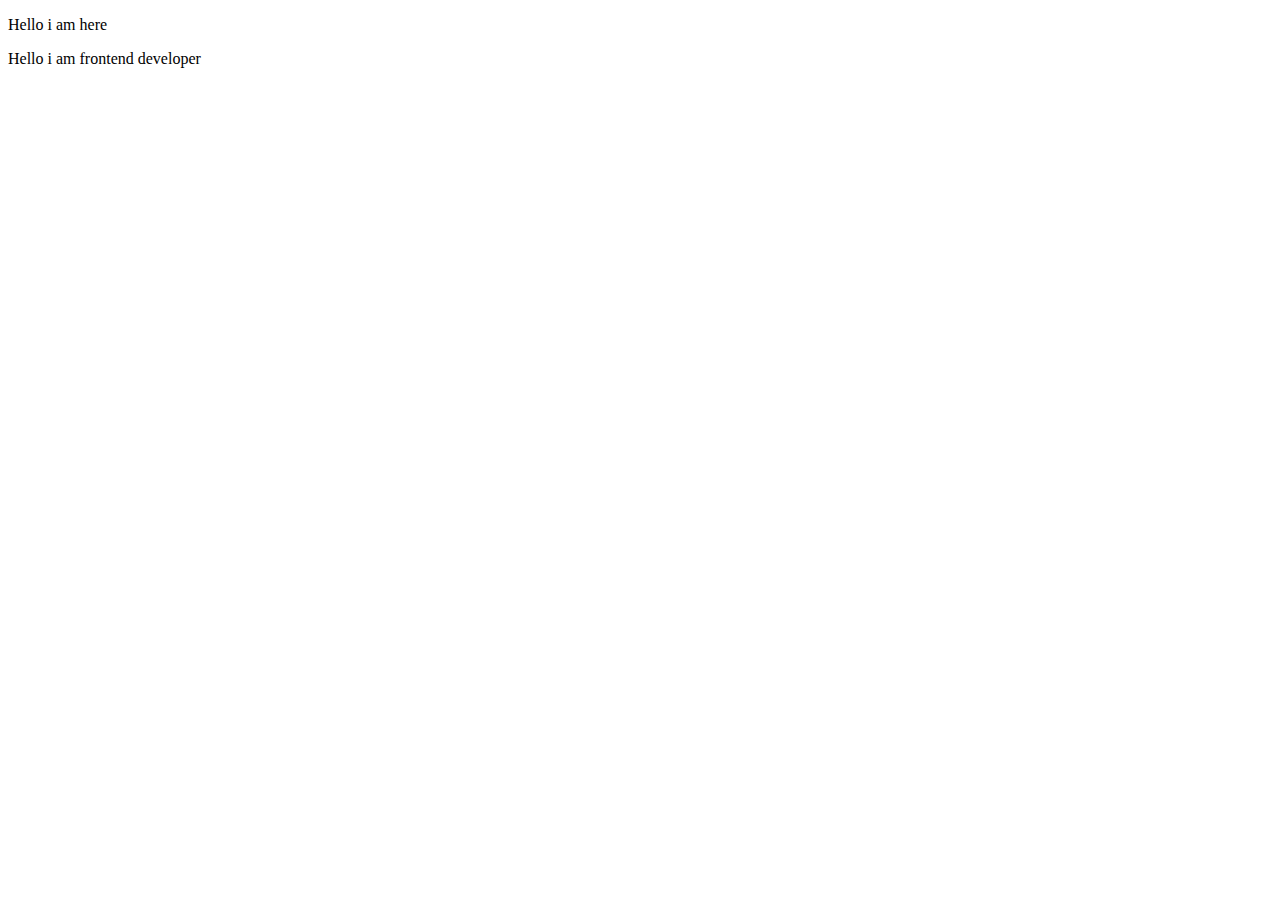
==== index.html @ 5d81d534 "deploying" ====
<!DOCTYPE html>
<html lang="en">
<head>
    <meta charset="UTF-8">
    <meta name="viewport" content="width=device-width, initial-scale=1.0">
    <title>Document</title>
</head>
<body>
    <p>Hello i am here</p>
    <p>Hello i am frontend developer</p>
</body>
</html>
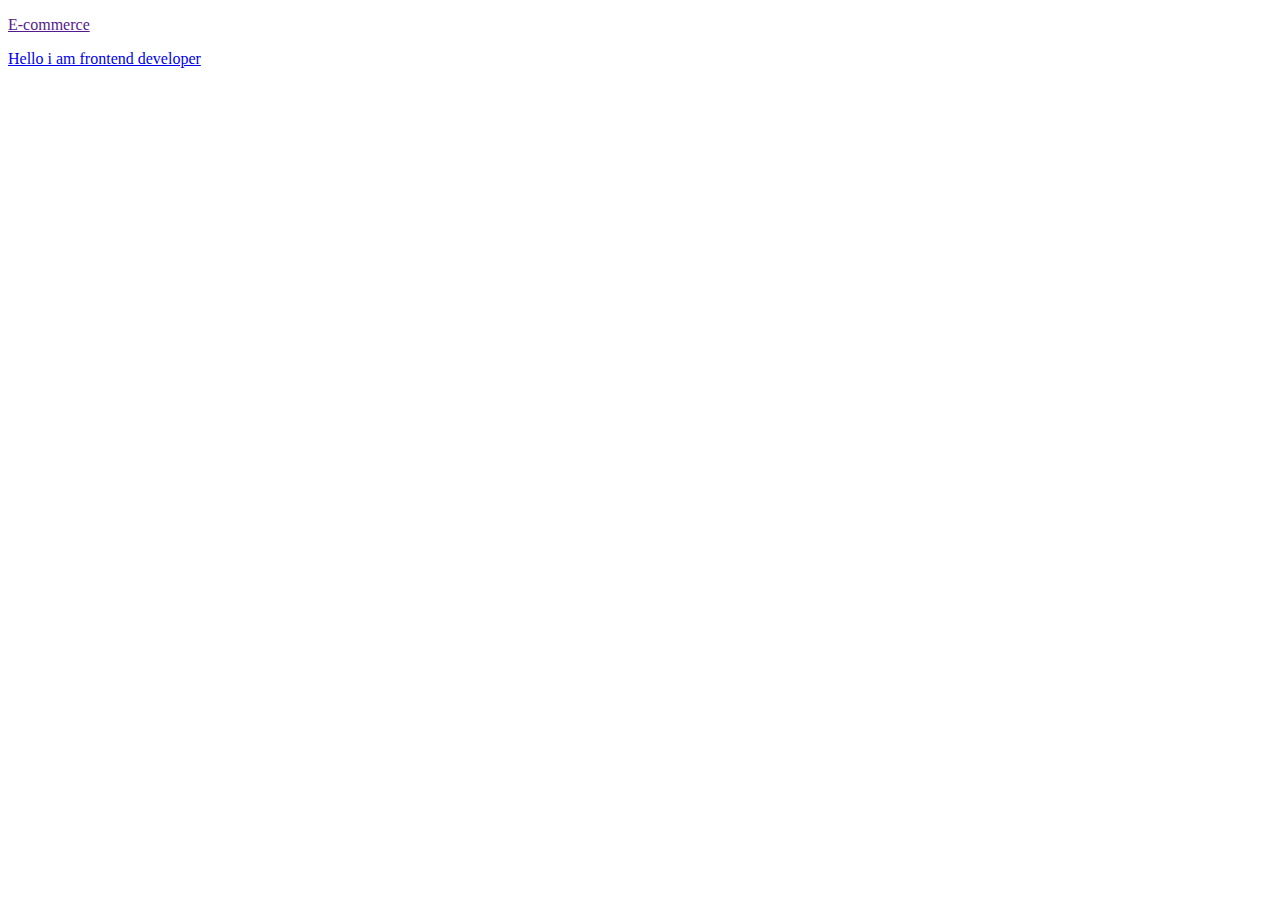
==== commit 892ca0e3: "meas" ====
--- a/index.html
+++ b/index.html
@@ -6,7 +6,9 @@
     <title>Document</title>
 </head>
 <body>
-    <p>Hello i am here</p>
+    <a href=""><p>E-commerce</p></a>
+    <a href="C:\Users\manan\Desktop\MananshSinghshekhawat.github.io\E-Commerce Web JS\index.html"</a>
+        
     <p>Hello i am frontend developer</p>
 </body>
 </html>